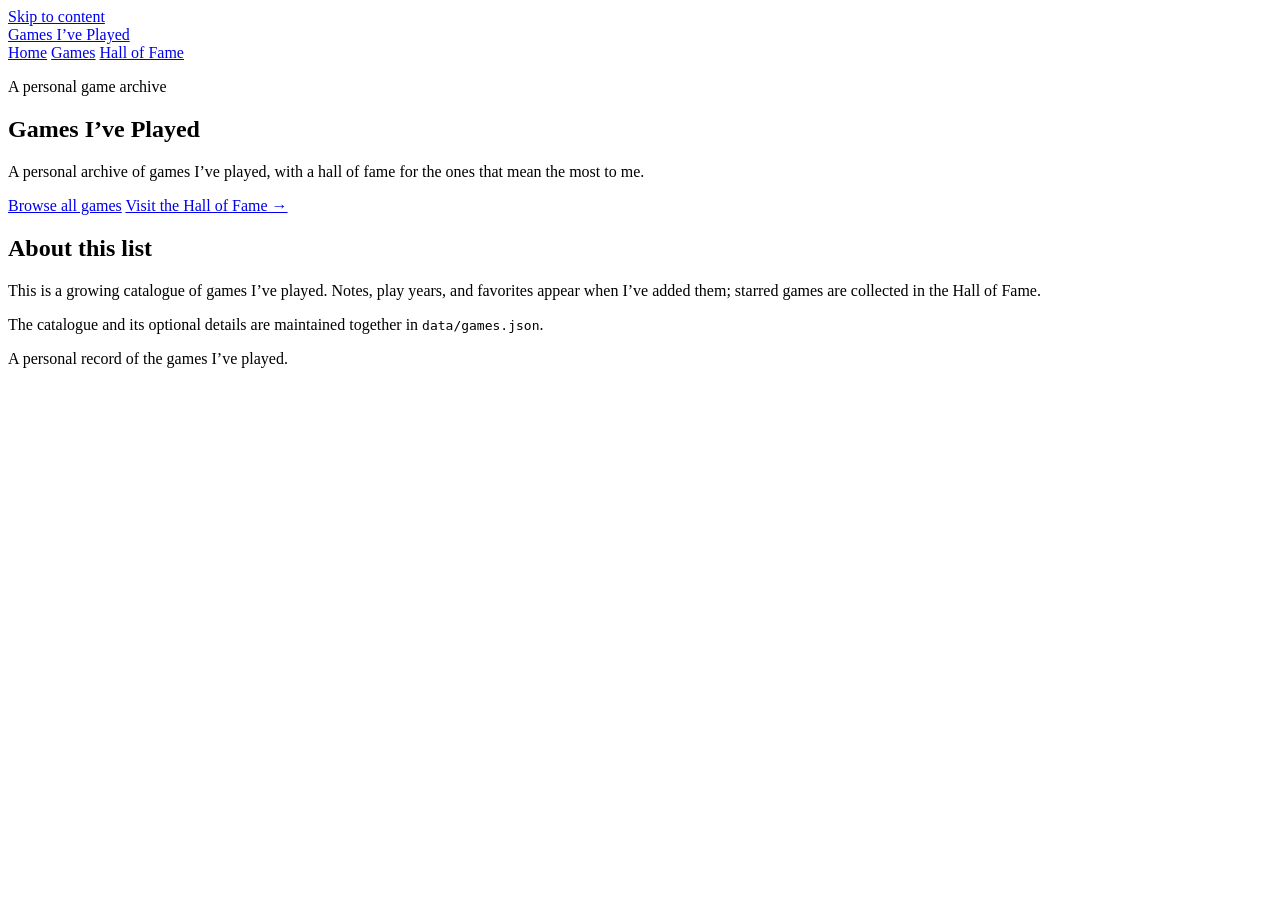
==== index.html @ 2c69924f "Deploy site This commit was generated by the deploy.py script in the games-list repository." ====
<!doctype html>
<html lang="en">
  <head>
	<meta name="generator" content="Hugo 0.165.0">
    <meta charset="utf-8">
    <meta name="viewport" content="width=device-width, initial-scale=1">
    <meta name="description" content="A personal archive of games I’ve played, with a hall of fame for the ones that mean the most to me.">
    <title>Games I’ve Played · Games I’ve Played</title>
    
    <link rel="stylesheet" href="/games-list/css/site.min.a8bf37c4f47b2b72e64e0eb5783101726b06ceb6e26d4b32405d62ad2db2b16d.css" integrity="sha256-qL83xPR7K3LmTg61eDEBcmsGzrbibUsyQF1irS2ysW0=">
    
    <script defer src="/games-list/js/sort-games.min.f1262105dbf0f3d74d0100f7e8b57eb17637919d14f3c65af2d1ffc525787659.js" integrity="sha256-8SYhBdvw89dNAQD36LV&#43;sXY3kZ0U88Za8tH/xSV4dlk="></script>
  </head>
  <body>
    <a class="skip-link" href="#main">Skip to content</a>
    <header class="site-header">
      <a class="site-name" href="/games-list/">Games I’ve Played</a>
      <nav aria-label="Main navigation">
        <a href="/games-list/">Home</a>
        <a href="/games-list/games/">Games</a>
        <a href="/games-list/hall-of-fame/">Hall of Fame</a>
      </nav>
    </header>
    <main id="main">
      
  <section class="hero">
    <p class="eyebrow">A personal game archive</p>
    <h1>Games I’ve Played</h1>
    <p class="intro">A personal archive of games I’ve played, with a hall of fame for the ones that mean the most to me.</p>
    <div class="hero-links">
      <a class="button" href="/games-list/games/">Browse all games</a>
      <a class="text-link" href="/games-list/hall-of-fame/">Visit the Hall of Fame →</a>
    </div>
  </section>
  <section class="home-note">
    <h2>About this list</h2>
    <p>This is a growing catalogue of games I’ve played. Notes, play years, and favorites appear when I’ve added them; starred games are collected in the Hall of Fame.</p>
    <p>The catalogue and its optional details are maintained together in <code>data/games.json</code>.</p>
  </section>

    </main>
    <footer class="site-footer">
      <p>A personal record of the games I’ve played.</p>
    </footer>
  </body>
</html>
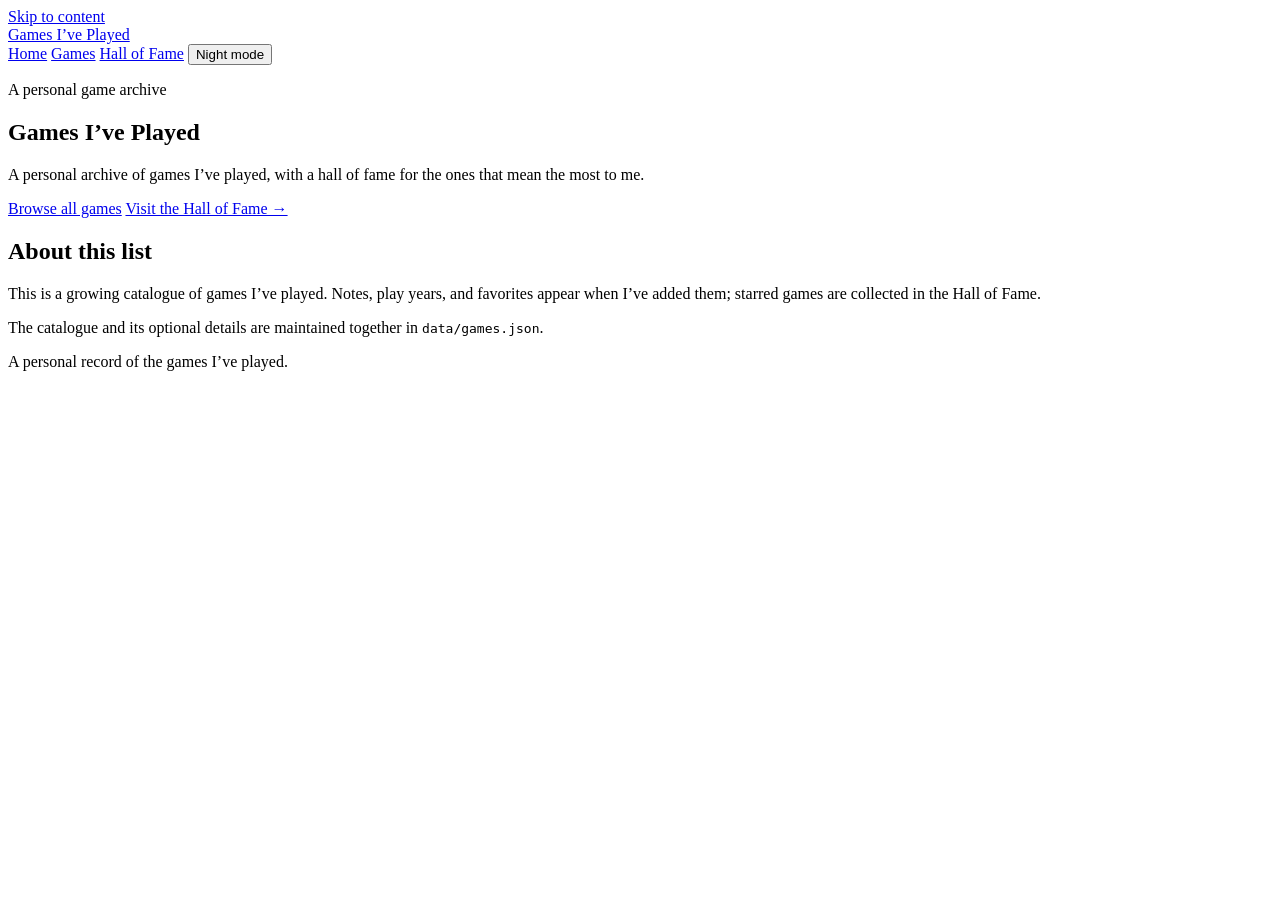
==== commit 51f25ad3: "Deploy site This commit was generated by the deploy.py script in the games-list repository." ====
--- a/index.html
+++ b/index.html
@@ -6,10 +6,17 @@
     <meta name="viewport" content="width=device-width, initial-scale=1">
     <meta name="description" content="A personal archive of games I’ve played, with a hall of fame for the ones that mean the most to me.">
     <title>Games I’ve Played · Games I’ve Played</title>
+    <script>
+      const savedTheme = localStorage.getItem("games-list-theme");
+      document.documentElement.dataset.theme =
+        savedTheme === "light" || savedTheme === "dark"
+          ? savedTheme
+          : window.matchMedia("(prefers-color-scheme: dark)").matches ? "dark" : "light";
+    </script>
     
-    <link rel="stylesheet" href="/games-list/css/site.min.a8bf37c4f47b2b72e64e0eb5783101726b06ceb6e26d4b32405d62ad2db2b16d.css" integrity="sha256-qL83xPR7K3LmTg61eDEBcmsGzrbibUsyQF1irS2ysW0=">
+    <link rel="stylesheet" href="/games-list/css/site.min.827dd0cbad7a1878004c7f3b620ae91365ca2b8fa45b29fd89de8a06252a47ff.css" integrity="sha256-gn3Qy616GHgATH87YgrpE2XKK4&#43;kWyn9id6KBiUqR/8=">
     
-    <script defer src="/games-list/js/sort-games.min.f1262105dbf0f3d74d0100f7e8b57eb17637919d14f3c65af2d1ffc525787659.js" integrity="sha256-8SYhBdvw89dNAQD36LV&#43;sXY3kZ0U88Za8tH/xSV4dlk="></script>
+    <script defer src="/games-list/js/sort-games.min.abd3b74e3c0266590bd70262717006cad99ad21ae56f7d61e806c40805725495.js" integrity="sha256-q9O3TjwCZlkL1wJicXAGytma0hrlb31h6AbECAVyVJU="></script>
   </head>
   <body>
     <a class="skip-link" href="#main">Skip to content</a>
@@ -19,6 +26,7 @@
         <a href="/games-list/">Home</a>
         <a href="/games-list/games/">Games</a>
         <a href="/games-list/hall-of-fame/">Hall of Fame</a>
+        <button class="theme-toggle" type="button" data-theme-toggle aria-label="Enable night mode" aria-pressed="false">Night mode</button>
       </nav>
     </header>
     <main id="main">
